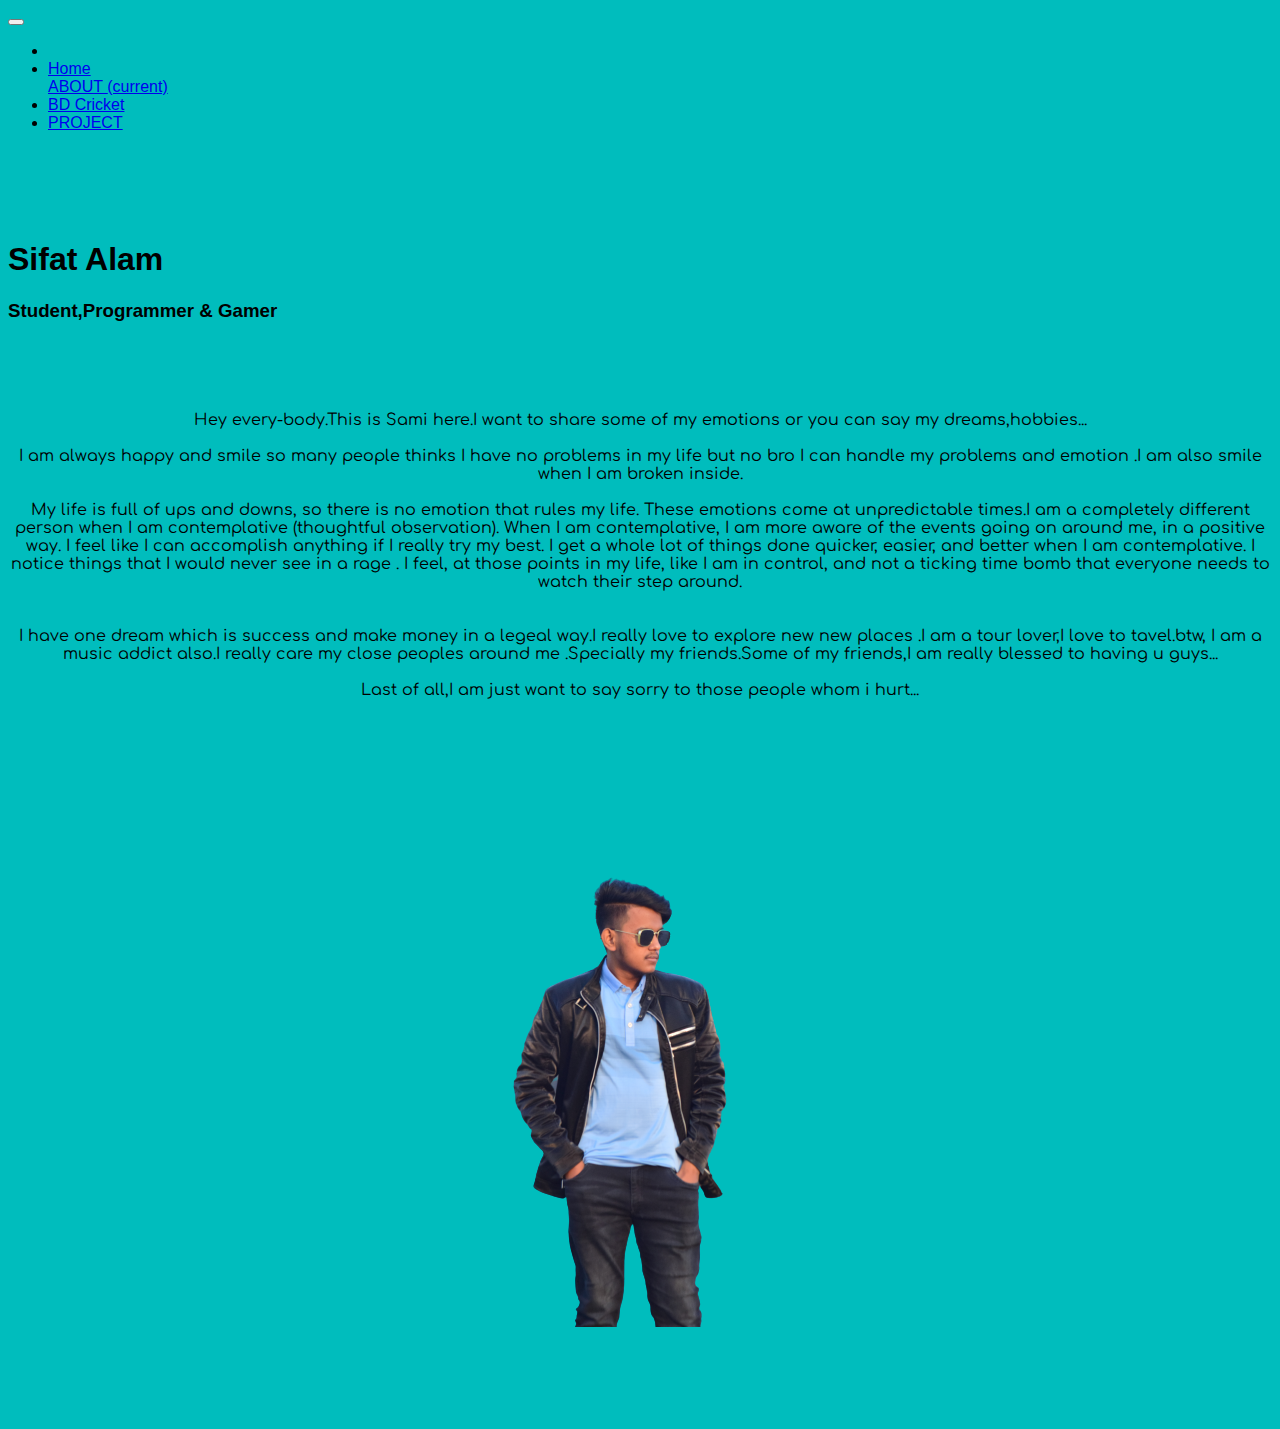
==== about.html @ 13e501af "final change in website" ====
<!doctype html>
<html lang="en">
  <head>
    <!-- Required meta tags -->
    <meta charset="utf-8">
    <meta name="viewport" content="width=device-width, initial-scale=1.0, shrink-to-fit=no">
  
    <!-- Bootstrap CSS -->
    <link rel="stylesheet" href="https://cdn.jsdelivr.net/npm/bootstrap@4.6.1/dist/css/bootstrap.min.css"
      integrity="sha384-zCbKRCUGaJDkqS1kPbPd7TveP5iyJE0EjAuZQTgFLD2ylzuqKfdKlfG/eSrtxUkn" crossorigin="anonymous">
  
    <link rel="stylesheet" href="css/style.css">
  
    <link rel="preconnect" href="https://fonts.googleapis.com">
    <link rel="preconnect" href="https://fonts.gstatic.com" crossorigin>
    <link href="https://fonts.googleapis.com/css2?family=Comfortaa:wght@600&family=Lobster&display=swap" rel="stylesheet">
  
    <link rel="stylesheet" href="https://use.fontawesome.com/releases/v5.15.4/css/all.css" integrity="sha384-DyZ88mC6Up2uqS4h/KRgHuoeGwBcD4Ng9SiP4dIRy0EXTlnuz47vAwmeGwVChigm" crossorigin="anonymous">
     
    <title>about me</title>
  </head>  

  <nav class="navbar navbar-expand-lg navbar-dark bg-dark fixed-top">

    <button class="navbar-toggler" type="button" data-toggle="collapse" data-target="#navbarSupportedContent"
      aria-controls="navbarSupportedContent" aria-expanded="false" aria-label="Toggle navigation">
      <span class="navbar-toggler-icon"></span>
    </button>

    <div class="collapse navbar-collapse" id="navbarSupportedContent">
      <ul class="navbar-nav m-auto">
        <li class="nav-item active">
        </li>
        <li class="nav-item">
          <a class="nav-link" href="index.html">Home</a>
        </li>
          <a class="nav-link" href="about.html"  >ABOUT <span class="sr-only">(current)</span></a>
            </li>
        <li class="nav-item">
          <a class="nav-link" href="bd.html"  >BD Cricket</a>
        </li>
        <li class="nav-item">
          <a class="nav-link" href="project.html"    >PROJECT</a>
        </li>
      
      </ul>

    </div>
  </nav>





  <body style=" background-color: rgb(0, 189, 189);">
  
    <div class="about-container" id="ABOUT">
        <div class="row align-items center justify-content-center  ">
          <div class="col-sm-9 p-5 ">
            <br>
            <br>
            <br>
            <br>
            <h1 class="font-weight-bolder">Sifat Alam </h1>
            <h3 class="font-weight-bolder">Student,Programmer & Gamer</h3>
            <br>
            <br>
            <br>
          <center> <p class="text-white ">Hey every-body.This is Sami here.I want to share some of my emotions or you can say my
              dreams,hobbies... <br>
              <br>
              I am always happy and smile so many people thinks I have no problems in my life but no bro I can handle my
              problems and emotion .I am also smile when I am broken inside. <br>
              <br>
              My life is full of ups and downs, so there is no emotion that rules my life. These emotions come at
              unpredictable times.I am a completely different person when I am contemplative (thoughtful observation). When I am contemplative, I am
              more aware of the events going on around me, in a positive way. I feel like I can accomplish anything if I
              really try my best. I get a whole lot of things done quicker, easier, and better when I am contemplative. I
              notice things that I would never see in a rage . I feel, at those points in my life, like I am in control, and
              not a ticking time bomb that everyone needs to watch their step around. <br>
              <br>
              <br>
              I have one dream which is success and make money in a legeal way.I really love to explore new new places .I
              am a tour lover,I love to tavel.btw, I am a music addict also.I really care my close peoples around me .Specially my
              friends.Some of my friends,I am really blessed to having u guys...
              <br>
              <br> Last of all,I am just want to say sorry to those people whom i hurt...
            </p></center> 
    
    
          </div>
          <div class="col-sm-3 m-auto">
         <center> <img src="img/sami.png" alt="sami" class="img-fluid  rounded-circle border border-light"></center>  
          </div>
        </div>
      </div>
      <br>
      <br>
      <br>
      <br>
      <br>





      
  <!-- Optional JavaScript; choose one of the two! -->

      <!-- Option 1: jQuery and Bootstrap Bundle (includes Popper) -->
      <script src="https://cdn.jsdelivr.net/npm/jquery@3.5.1/dist/jquery.slim.min.js"
        integrity="sha384-DfXdz2htPH0lsSSs5nCTpuj/zy4C+OGpamoFVy38MVBnE+IbbVYUew+OrCXaRkfj"
        crossorigin="anonymous"></script>
      <script src="https://cdn.jsdelivr.net/npm/bootstrap@4.6.1/dist/js/bootstrap.bundle.min.js"
        integrity="sha384-fQybjgWLrvvRgtW6bFlB7jaZrFsaBXjsOMm/tB9LTS58ONXgqbR9W8oWht/amnpF"
        crossorigin="anonymous"></script>

      <!-- Option 2: Separate Popper and Bootstrap JS -->
      <!--
    <script src="https://cdn.jsdelivr.net/npm/jquery@3.5.1/dist/jquery.slim.min.js" integrity="sha384-DfXdz2htPH0lsSSs5nCTpuj/zy4C+OGpamoFVy38MVBnE+IbbVYUew+OrCXaRkfj" crossorigin="anonymous"></script>
    <script src="https://cdn.jsdelivr.net/npm/popper.js@1.16.1/dist/umd/popper.min.js" integrity="sha384-9/reFTGAW83EW2RDu2S0VKaIzap3H66lZH81PoYlFhbGU+6BZp6G7niu735Sk7lN" crossorigin="anonymous"></script>
    <script src="https://cdn.jsdelivr.net/npm/bootstrap@4.6.1/dist/js/bootstrap.min.js" integrity="sha384-VHvPCCyXqtD5DqJeNxl2dtTyhF78xXNXdkwX1CZeRusQfRKp+tA7hAShOK/B/fQ2" crossorigin="anonymous"></script>
    -->
</body>

</html>
---- css/style.css ----
body{
    font-family: 'Ubuntu', sans-serif;
}
.banner-container{
    background-color:green;
}
.banner-column{
    background-color: rgb(235, 49, 49);
}
.about-container{
    background-color: rgb(0, 189, 189);
   text-decoration-color: cornsilk;
}
p{
    font-family: 'Comfortaa', cursive;
   
}
.cricket-container{
    background-color: rgb(0, 189, 189);}
th,td,tr{
    border: solid black;
    padding: 15px;
    margin: 3px;
}
.BORDER{
    border: solid black 2px;
margin: auto;
}
table{
   align-items: center;
}
.textcolour {
    text-decoration-color: azure;
}
.project-container{
    background-color: rgb(0, 189, 189);
}
.HOBBIES-container{
    background-color: rgb(0, 189, 189);
}
.anothertable{
    background-color: rgb(0, 189, 189);
}
.form-container{
    background-color: #474D5D;
}
.inner-form{
    background-color: #585F73;
}
#inner-button{
    color: darkblue;
background-color: cyan;
border-radius: 10px 10px;
}

#inner-button:hover{
    color: rgb(241, 14, 14);
    background-color: rgb(11, 150, 243) ;
}
#degin{
  font-style:'Ubuntu', sans-serif; ;
}
.footer{
    background-color: #2BB3DD;
}
.circle{
    height: 60px;
   width: 60px;
   border-radius: 50%;
   display: inline-block;
   background-color: white;
   font-size: 40px;
   text-align: center;
   color: #2BB3DD ;

}
.circle:hover{
    background-color: #474D5D;
}
.ulk{
    border-radius: 10px 10px;
}
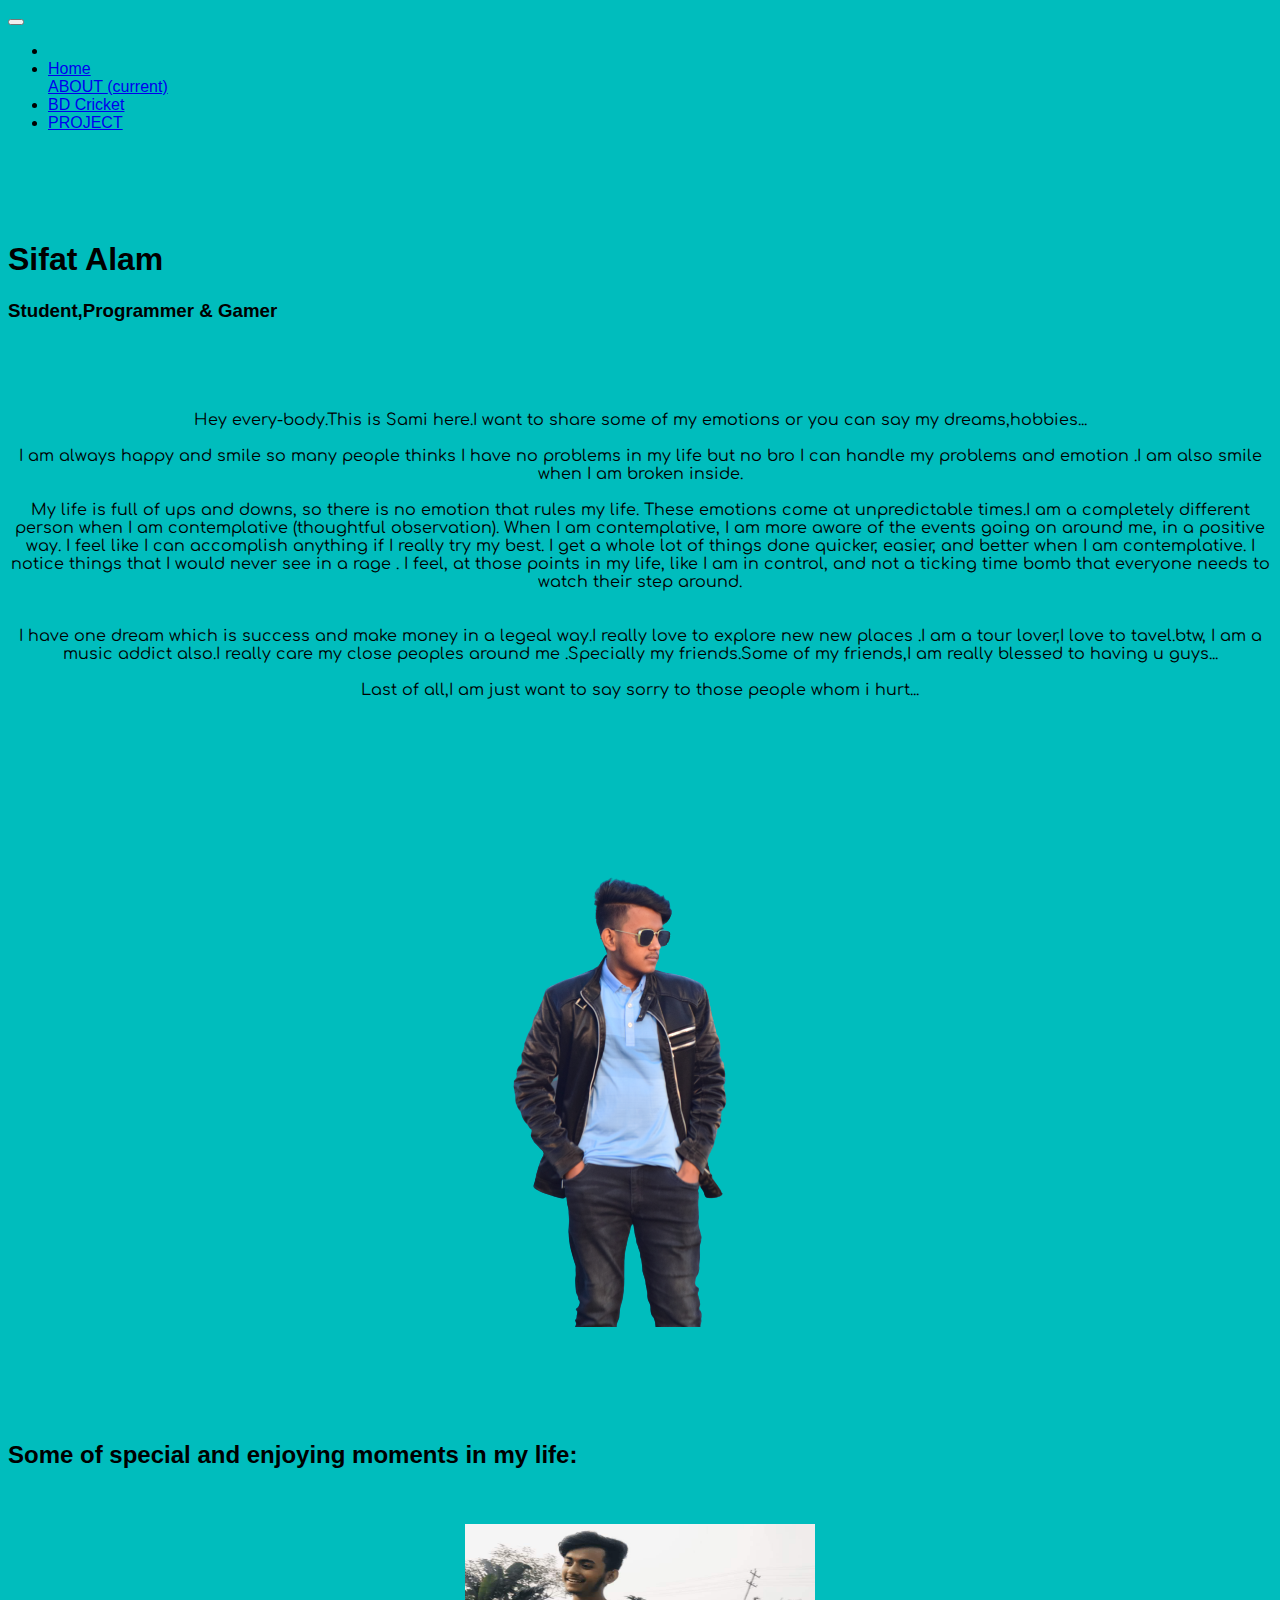
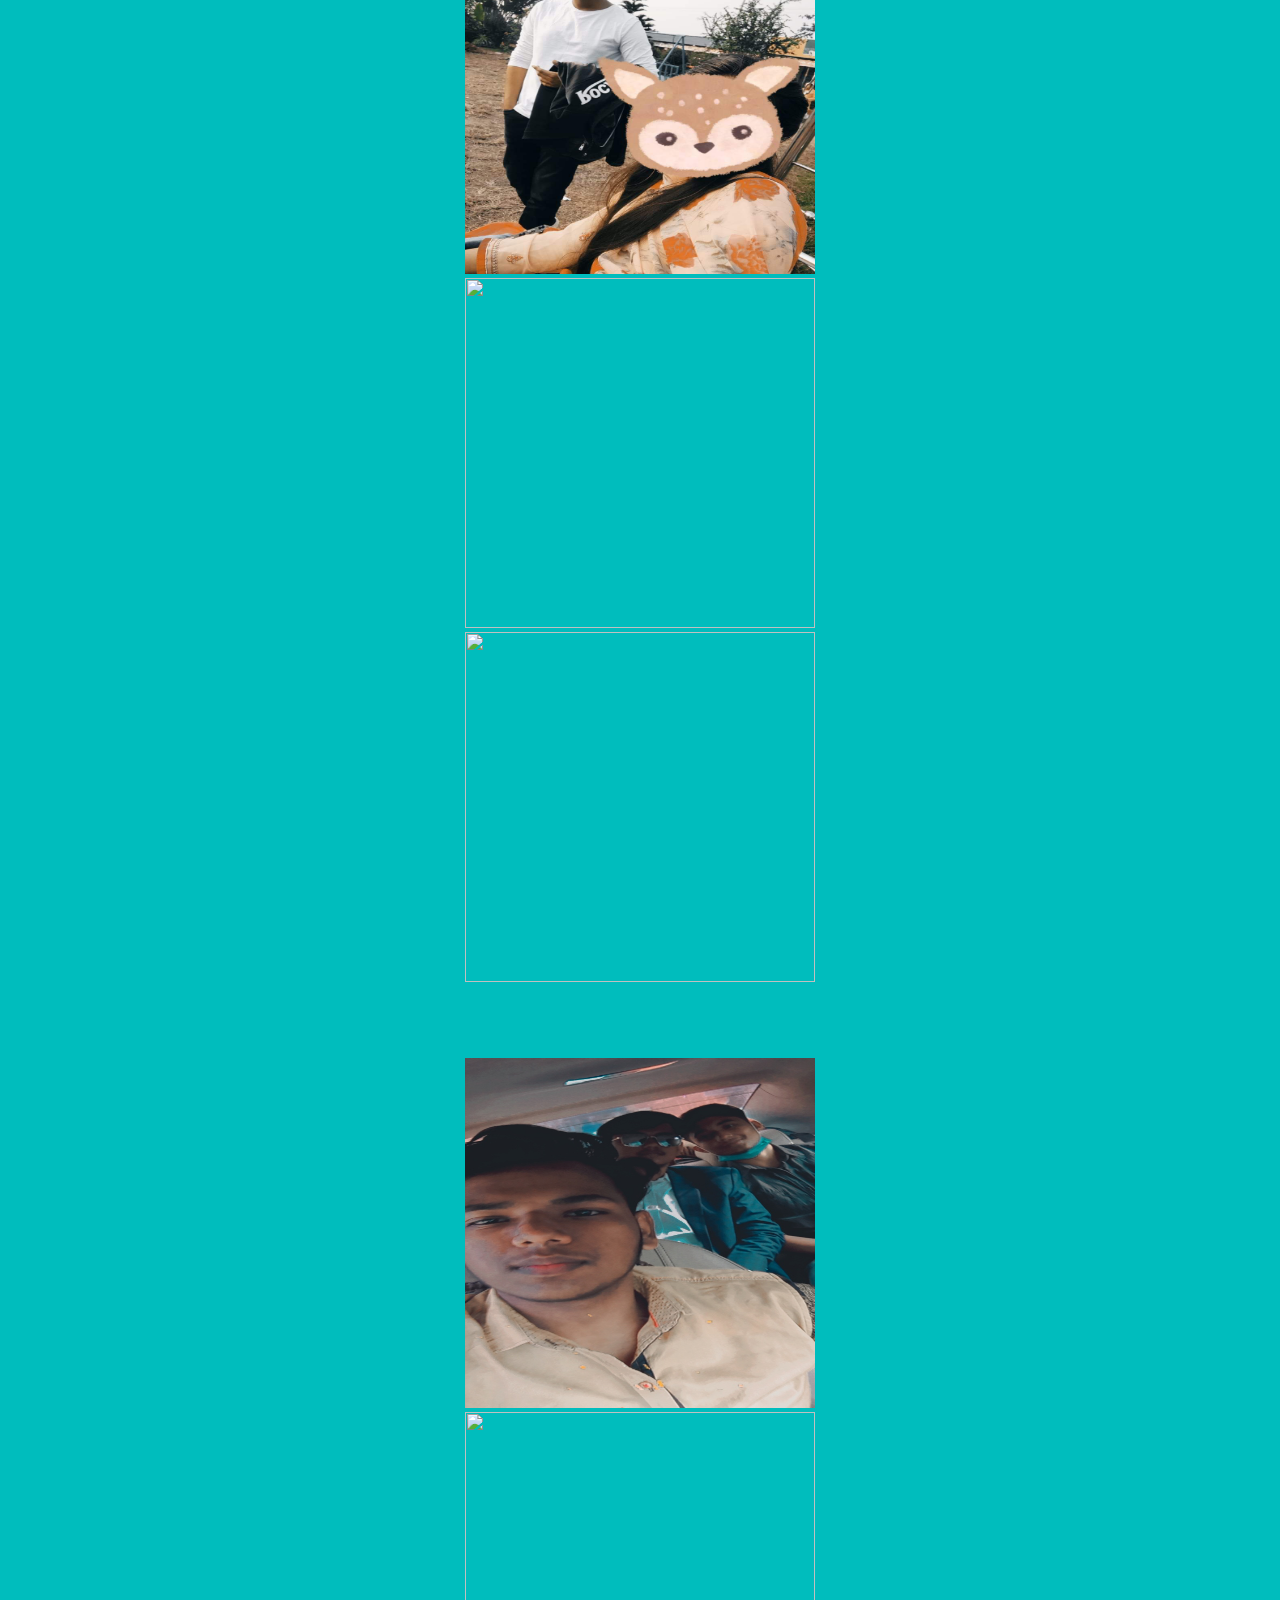
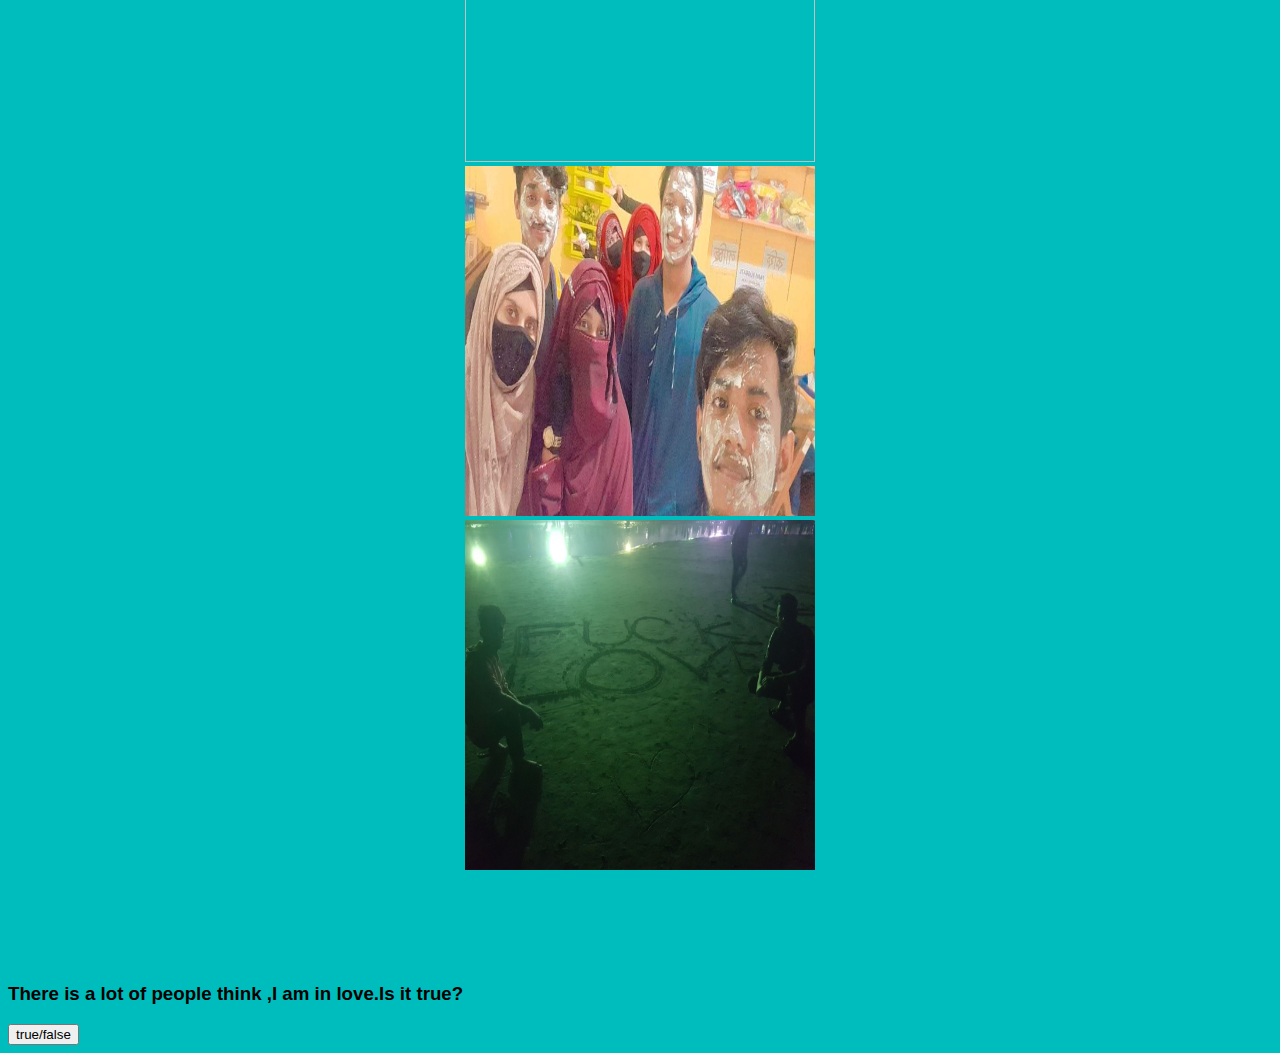
==== commit 4f5536a2: "about section change" ====
--- a/about.html
+++ b/about.html
@@ -19,6 +19,8 @@
      
     <title>about me</title>
   </head>  
+
+  <body  style=" background-color: rgb(0, 189, 189); " >
 
   <nav class="navbar navbar-expand-lg navbar-dark bg-dark fixed-top">
 
@@ -52,7 +54,7 @@
 
 
 
-  <body style=" background-color: rgb(0, 189, 189);">
+  
   
     <div class="about-container" id="ABOUT">
         <div class="row align-items center justify-content-center  ">
@@ -99,7 +101,45 @@
       <br>
       <br>
       <br>
+   
+      <div class="container-fluid">
+        <h2 class="mx-5">Some of special and enjoying moments in my life: </h2>
+        <br>
+        <br>
+         
+        <div class="row">
+            <div class="col-sm-4"><center> <img src="img/s1.jpeg"  class="rounded-circle" style="height: 350px; width: 350px;" alt=""> </center> </div> 
+            <div class="col-sm-4"><center> <img src="img/a-spe.jpg"  class="rounded-circle" style="height: 350px; width: 350px;" alt=""> </center> </div>
+            <div class="col-sm-4"><center> <img src="img/special.JPG"  class="rounded-circle" style="height: 350px; width: 350px;" alt=""> </center> </div> 
+        </div>
+<br>
+<br>
+<br>
+<br>
+<div class="row">
+    <div class="col-sm-3"><center> <img src="img/tu.jpg"  class="rounded-circle" style="height: 350px; width: 350px;" alt=""> </center> </div> 
+    <div class="col-sm-3"><center> <img src="img/jo.jpg"  class="rounded-circle" style="height: 350px; width: 350px;" alt=""> </center> </div>
+    <div class="col-sm-3"><center> <img src="img/birthd.jpeg"  class="rounded-circle" style="height: 350px; width: 350px;" alt=""> </center> </div> 
+    <div class="col-sm-3"><center> <img src="img/lo.jpg"  class="rounded-circle" style="height: 350px; width: 350px;" alt=""> </center> </div> 
+</div>
 
+<br>
+<br>
+<br>
+<br>
+<br>
+      <div class="container-fluid text-center text-white  my-5 mb-5 font-weight-bolder ">
+  
+        
+      <h3 id="change"><b>There is a lot of people think ,I am in love.Is it true?</b></h3>
+        <button class="btn text-light  bg-success"  onclick="myfunction()"  >true/false</button>
+       <script>
+         function myfunction() {
+           document.getElementById("change").innerHTML="Wrong ,I am in love with me,yeah but I have a soft corner or u can say crush in a girl.ButIt is just like not love";
+         }
+        </script>
+
+      </div>
 
 
 
--- a/css/style.css
+++ b/css/style.css
@@ -1,5 +1,6 @@
 body{
     font-family: 'Ubuntu', sans-serif;
+ 
 }
 .banner-container{
     background-color:green;
